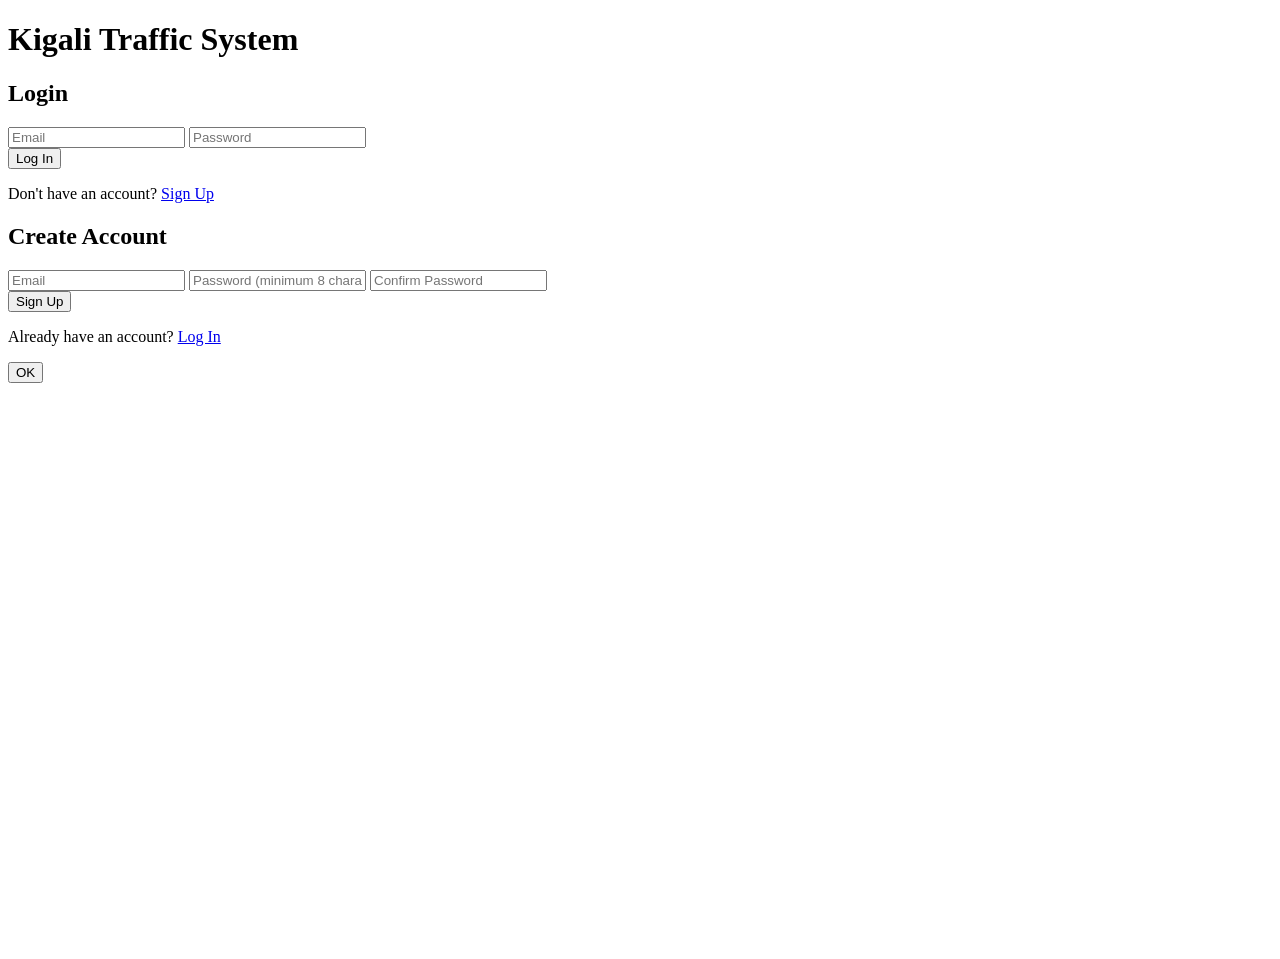
==== admin.html @ bb5ed210 "added users and improved authentication" ====
<!DOCTYPE html>
<html lang="en">
<head>
    <meta charset="UTF-8">
    <meta name="viewport" content="width=device-width, initial-scale=1.0">
    <title>Admin Dashboard - Kigali Traffic System</title>
    <link rel="stylesheet" href="admin.css">
</head>
<body>
    <div class="container">
        <header>
            <div class="header-content">
                <div class="logo-title">
                    <img src="https://img.icons8.com/ios-filled/50/ffffff/traffic-jam.png" alt="Logo" class="admin-logo">
                    <h1>Admin Dashboard</h1>
                </div>
                <div class="admin-info">
                    <span id="admin-name">👤 Admin</span>
                    <button id="back-home-btn" onclick="goToHome()">🏠 Back to Home</button>
                    <button id="logout-btn" onclick="logout()">Logout</button>
                </div>
            </div>
        </header>
        <div class="stats-section">
            <div class="stat-card">
                <div class="stat-icon stat-total">📋</div>
                <div class="stat-number" id="total-issues">0</div>
                <div class="stat-label">Total Issues</div>
            </div>
            <div class="stat-card pending">
                <div class="stat-icon stat-pending">⏳</div>
                <div class="stat-number" id="pending-issues">0</div>
                <div class="stat-label">Pending</div>
            </div>
            <div class="stat-card solved">
                <div class="stat-icon stat-solved">✅</div>
                <div class="stat-number" id="solved-issues">0</div>
                <div class="stat-label">Solved</div>
            </div>
        </div>
        <div class="filters-section">
            <div class="filter-group">
                <label for="status-filter">Filter by Status:</label>
                <select id="status-filter" onchange="filterIssues()">
                    <option value="all">All Issues</option>
                    <option value="pending">Pending</option>
                    <option value="solved">Solved</option>
                </select>
            </div>
            <div class="filter-group">
                <label for="type-filter">Filter by Type:</label>
                <select id="type-filter" onchange="filterIssues()">
                    <option value="all">All Types</option>
                    <option value="traffic-jam">Traffic Jam</option>
                    <option value="accident">Accident</option>
                    <option value="road-closure">Road Closure</option>
                    <option value="construction">Construction</option>
                    <option value="pothole">Pothole</option>
                    <option value="flooding">Flooding</option>
                    <option value="broken-traffic-light">Broken Traffic Light</option>
                    <option value="other">Other</option>
                </select>
            </div>
            <div class="search-group">
                <input type="text" id="search-input" placeholder="Search issues..." onkeyup="filterIssues()">
            </div>
        </div>
        <div class="issues-container">
            <div class="issues-header">
                <h2>Reported Issues</h2>
                <div class="refresh-btn" onclick="loadIssues()">
                    <span>🔄</span> Refresh
                </div>
            </div>
            <div id="issues-list" class="issues-list">
                <!-- Issues will be loaded here -->
            </div>
        </div>
        <div class="users-container">
            <div class="users-header">
                <h2>Registered Users</h2>
            </div>
            <div class="users-tools">
                <div class="search-group user-search-group">
                    <input
                        type="text"
                        id="user-search-input"
                        placeholder="Search users by email or role..."
                        onkeyup="filterUsers()"
                    >
                </div>
                <div class="refresh-btn" onclick="loadUsers()">
                    <span>🔄</span> Refresh Users
                </div>
            </div>
            <div id="users-list" class="users-list">
                <!-- Users will be loaded here -->
            </div>
        </div>
    </div>
    <!-- Custom Popup Overlay -->
    <div id="popup-overlay" class="popup-overlay">
        <div class="popup">
            <div id="popup-icon" class="popup-icon"></div>
            <div id="popup-title" class="popup-title"></div>
            <div id="popup-message" class="popup-message"></div>
            <button id="popup-button" class="popup-button">OK</button>
        </div>
    </div>
    <script src="admin.js"></script>
</body>
</html>
---- admin.css ----
@import url('https://fonts.googleapis.com/css2?family=Inter:wght@400;600;700&display=swap');
:root {
    --primary: #00b8a9;
    --primary-dark: #00897b;
    --primary-light: #e0f7fa;
    --accent: #f5e105;
    --danger: #ff5252;
    --success: #43e97b;
    --bg: #f7fafc;
    --card-bg: #fff;
    --shadow: 0 4px 24px rgba(0,0,0,0.07);
    --radius: 16px;
    --transition: 0.25s cubic-bezier(.4,0,.2,1);
}
* {
    margin: 0;
    padding: 0;
    box-sizing: border-box;
    font-family: 'Inter', 'Roboto', Arial, sans-serif;
}
body {
    background: linear-gradient(135deg, var(--primary-light) 0%, var(--bg) 100%);
    line-height: 1.6;
    color: #333;
}
.container {
    max-width: 1200px;
    margin: 0 auto;
    padding: 32px 16px 16px 16px;
}
header {
    background: linear-gradient(90deg, var(--primary) 60%, var(--primary-dark) 100%);
    color: white;
    padding: 1.5rem 0.5rem 1rem 0.5rem;
    border-radius: var(--radius);
    margin-bottom: 32px;
    box-shadow: var(--shadow);
    position: relative;
    overflow: hidden;
    transition: box-shadow var(--transition);
}
.header-content {
    display: flex;
    justify-content: space-between;
    align-items: center;
    margin-bottom: 15px;
    flex-wrap: wrap;
    gap: 18px;
}
.header-content h1 {
    font-size: 2.1rem;
    font-weight: 800;
    letter-spacing: 1px;
    margin: 0;
    line-height: 1;
}
.admin-logo {
    background: rgba(255,255,255,0.15);
    border-radius: 50%;
    box-shadow: 0 2px 8px rgba(0,184,169,0.12);
    padding: 6px;
}
.logo-title {
    display: flex;
    align-items: center;
    gap: 12px;
}
.admin-info {
    display: flex;
    align-items: center;
    gap: 18px;
    background: rgba(255,255,255,0.08);
    padding: 8px 18px;
    border-radius: 20px;
    font-size: 1rem;
    box-shadow: 0 2px 8px rgba(0,184,169,0.06);
}
#admin-name {
    font-weight: bold;
    font-size: 16px;
}
#back-home-btn {
    background: linear-gradient(90deg, var(--primary) 0%, var(--primary-dark) 100%);
    color: white;
    border: none;
    padding: 10px 28px;
    border-radius: 22px;
    cursor: pointer;
    font-weight: 700;
    font-size: 1rem;
    transition: background var(--transition), box-shadow var(--transition);
    box-shadow: 0 2px 8px rgba(0,184,169,0.08);
}
#back-home-btn:hover {
    background: linear-gradient(90deg, var(--primary-dark) 0%, var(--primary) 100%);
    box-shadow: 0 4px 16px rgba(0,184,169,0.15);
}
#logout-btn {
    background: linear-gradient(90deg, var(--danger) 0%, var(--accent) 100%);
    color: white;
    border: none;
    padding: 10px 28px;
    border-radius: 22px;
    cursor: pointer;
    font-weight: 700;
    font-size: 1rem;
    transition: background var(--transition), box-shadow var(--transition);
    box-shadow: 0 2px 8px rgba(255,152,0,0.08);
}
#logout-btn:hover {
    background: linear-gradient(90deg, var(--accent) 0%, var(--danger) 100%);
    box-shadow: 0 4px 16px rgba(255,82,82,0.15);
}
.back-btn {
    color: white;
    text-decoration: none;
    font-weight: bold;
    padding: 10px 18px;
    border: 2px solid rgba(255, 255, 255, 0.3);
    border-radius: 20px;
    transition: all var(--transition);
    display: inline-block;
    position: absolute;
    right: 24px;
    top: 24px;
    background: rgba(255,255,255,0.10);
    box-shadow: 0 2px 8px rgba(0,184,169,0.08);
}
.back-btn:hover {
    background: rgba(255, 255, 255, 0.18);
}
.stats-section {
    display: grid;
    grid-template-columns: repeat(auto-fit, minmax(220px, 1fr));
    gap: 24px;
    margin-bottom: 32px;
}
.stat-card {
    background: linear-gradient(135deg, var(--card-bg) 60%, var(--primary-light) 100%);
    padding: 32px 20px 24px 20px;
    border-radius: var(--radius);
    box-shadow: var(--shadow);
    text-align: center;
    transition: transform var(--transition), box-shadow var(--transition);
    position: relative;
}
.stat-card:hover {
    transform: translateY(-6px) scale(1.03);
    box-shadow: 0 8px 32px rgba(0,184,169,0.13);
}
.stat-icon {
    font-size: 2.2rem;
    margin-bottom: 10px;
    display: block;
    filter: drop-shadow(0 2px 6px rgba(0,184,169,0.10));
}
.stat-total { color: var(--primary); }
.stat-pending { color: var(--accent); }
.stat-solved { color: var(--success); }
.stat-number {
    font-size: 2.5rem;
    font-weight: 700;
    margin-bottom: 8px;
    letter-spacing: 1px;
    color: #222;
    transition: color var(--transition);
}
.stat-card.pending .stat-number {
    color: var(--accent);
}
.stat-card.solved .stat-number {
    color: var(--success);
}
.stat-label {
    color: #666;
    font-size: 1rem;
    text-transform: uppercase;
    letter-spacing: 1px;
    font-weight: 600;
}
.filters-section {
    background: var(--card-bg);
    padding: 22px 18px;
    border-radius: 14px;
    box-shadow: 0 2px 10px rgba(0,184,169,0.06);
    margin-bottom: 32px;
    display: flex;
    gap: 18px;
    flex-wrap: wrap;
    align-items: end;
}
.filter-group, .search-group {
    flex: 1;
    min-width: 200px;
}
.filter-group label, .search-group label {
    display: block;
    margin-bottom: 8px;
    font-weight: 600;
    color: var(--primary);
}
.filter-group select, .search-group input {
    width: 100%;
    padding: 14px 18px;
    border: 1.5px solid var(--primary-light);
    border-radius: 24px;
    font-size: 1rem;
    transition: border-color var(--transition), box-shadow var(--transition);
    background: #f8f9fa;
    outline: none;
}
.filter-group select:focus, .search-group input:focus {
    border-color: var(--primary);
    box-shadow: 0 0 8px rgba(0,184,169,0.13);
}
.issues-container {
    background: var(--card-bg);
    border-radius: 14px;
    box-shadow: var(--shadow);
    overflow: hidden;
    margin-bottom: 24px;
}
.issues-header {
    display: flex;
    justify-content: space-between;
    align-items: center;
    padding: 22px 20px 18px 20px;
    border-bottom: 1px solid var(--primary-light);
    background: #f8f9fa;
}
.issues-header h2 {
    margin: 0;
    color: var(--primary);
    font-weight: 700;
}
.refresh-btn {
    display: flex;
    align-items: center;
    gap: 8px;
    padding: 12px 24px;
    background: linear-gradient(90deg, var(--primary) 60%, var(--primary-dark) 100%);
    color: white;
    border: none;
    border-radius: 20px;
    cursor: pointer;
    font-weight: 600;
    font-size: 1rem;
    transition: background var(--transition), box-shadow var(--transition);
    box-shadow: 0 2px 8px rgba(0,184,169,0.08);
}
.refresh-btn:hover {
    background: linear-gradient(90deg, var(--primary-dark) 0%, var(--primary) 100%);
    box-shadow: 0 4px 16px rgba(0,184,169,0.13);
}
.issues-list {
    max-height: 600px;
    overflow-y: auto;
    padding: 24px 20px;
}
.users-container {
    background: var(--card-bg);
    border-radius: 14px;
    box-shadow: var(--shadow);
    overflow: hidden;
}
.users-header {
    padding: 22px 20px 12px 20px;
    border-bottom: 1px solid var(--primary-light);
    background: #f8f9fa;
}
.users-header h2 {
    margin: 0;
    color: var(--primary);
    font-weight: 700;
}
.users-tools {
    padding: 16px 20px;
    border-bottom: 1px solid var(--primary-light);
    display: flex;
    gap: 12px;
    align-items: center;
    justify-content: space-between;
}
.user-search-group {
    width: 100%;
    min-width: 240px;
}
.users-list {
    max-height: 380px;
    overflow-y: auto;
    padding: 18px 20px;
}
.user-item {
    border: 1.5px solid var(--primary-light);
    border-radius: 12px;
    padding: 14px 16px;
    margin-bottom: 12px;
    background: linear-gradient(135deg, #fff 80%, var(--primary-light) 100%);
}
.user-item:last-child {
    margin-bottom: 0;
}
.user-main {
    display: flex;
    justify-content: space-between;
    align-items: center;
    gap: 10px;
    margin-bottom: 8px;
}
.user-email {
    font-weight: 700;
    color: #2b2b2b;
    word-break: break-all;
}
.role-badge {
    border-radius: 16px;
    padding: 5px 12px;
    font-size: 0.85rem;
    font-weight: 700;
    text-transform: uppercase;
    letter-spacing: 0.5px;
}
.role-badge.admin {
    background: #fde68a;
    color: #7c5a00;
}
.role-badge.user {
    background: #dbeafe;
    color: #1d4ed8;
}
.user-meta {
    color: #666;
    display: flex;
    justify-content: space-between;
    align-items: center;
    gap: 10px;
    font-size: 0.95rem;
    flex-wrap: wrap;
}
.delete-btn {
    background: linear-gradient(90deg, var(--danger) 60%, var(--accent) 100%) !important;
    color: #fff !important;
    border: none;
    font-weight: 700;
    border-radius: 20px;
    padding: 10px 24px;
    margin-left: 10px;
    box-shadow: 0 2px 8px rgba(255,82,82,0.10);
    transition: background var(--transition), box-shadow var(--transition), transform var(--transition);
    display: inline-flex;
    align-items: center;
    gap: 6px;
}
.delete-btn:hover {
    background: linear-gradient(90deg, var(--accent) 0%, var(--danger) 100%) !important;
    box-shadow: 0 4px 16px rgba(255,82,82,0.18);
    transform: translateY(-2px) scale(1.04);
}
.issue-item {
    border: 1.5px solid var(--primary-light);
    border-radius: 18px;
    padding: 32px 24px 28px 24px;
    margin-bottom: 28px;
    background: linear-gradient(135deg, var(--card-bg) 80%, var(--primary-light) 100%);
    transition: box-shadow var(--transition), border-color var(--transition);
    box-shadow: var(--shadow);
    position: relative;
}
.issue-item:hover {
    box-shadow: 0 12px 36px rgba(0,184,169,0.18);
    border-color: var(--primary);
}
.issue-header {
    display: flex;
    justify-content: space-between;
    align-items: flex-start;
    margin-bottom: 18px;
    gap: 10px;
}
.issue-title {
    display: flex;
    align-items: center;
    gap: 14px;
    font-size: 1.18rem;
    font-weight: 700;
}
.issue-icon {
    font-size: 1.5em;
}
.issue-type {
    font-size: 18px;
    font-weight: bold;
    color: #333;
    text-transform: capitalize;
}
.status-badge {
    font-size: 1.05rem;
    padding: 8px 18px;
    border-radius: 22px;
    font-weight: 700;
    letter-spacing: 1px;
}
.status-badge.pending {
    background: #fffde4;
    color: var(--accent);
}
.status-badge.solved {
    background: #e8f5e8;
    color: var(--success);
}
.issue-description {
    color: #666;
    margin-bottom: 15px;
    line-height: 1.5;
    font-size: 1.08rem;
}
.issue-location {
    background: #f8f9fa;
    padding: 10px 14px;
    border-radius: 6px;
    margin-bottom: 15px;
    font-weight: 600;
    color: var(--primary);
}
.issue-meta {
    display: flex;
    justify-content: space-between;
    align-items: center;
    font-size: 0.98rem;
    color: #666;
    margin-bottom: 15px;
}
.issue-image {
    margin-top: 15px;
}
.issue-image img {
    max-width: 100%;
    max-height: 200px;
    border-radius: 6px;
    border: 1.5px solid var(--primary-light);
}
.status-update {
    margin-top: 22px;
    padding-top: 18px;
    border-top: 1.5px solid var(--primary-light);
}
.status-update h4 {
    margin-bottom: 10px;
    color: #333;
}
.status-buttons {
    display: flex;
    gap: 10px;
    flex-wrap: wrap;
}
.status-btn {
    padding: 10px 24px;
    border: none;
    border-radius: 20px;
    cursor: pointer;
    font-size: 1rem;
    font-weight: 700;
    transition: all var(--transition);
    box-shadow: 0 2px 8px rgba(0,184,169,0.08);
    margin-bottom: 6px;
}
.status-btn.pending {
    background: linear-gradient(90deg, var(--accent) 60%, #f5ea52 100%);
    color: #fff;
}
.status-btn.pending:hover {
    background: linear-gradient(90deg, #fffde4 0%, var(--accent) 100%);
}
.status-btn.solved {
    background: linear-gradient(90deg, var(--success) 60%, #43e97b 100%);
    color: #fff;
}
.status-btn.solved:hover {
    background: linear-gradient(90deg, #43e97b 0%, var(--success) 100%);
}
.status-btn.active {
    opacity: 0.7;
    cursor: not-allowed;
}
.popup-overlay {
    position: fixed;
    top: 0;
    left: 0;
    width: 100vw;
    height: 100vh;
    background: rgba(0, 184, 169, 0.18);
    backdrop-filter: blur(2px);
    display: flex;
    justify-content: center;
    align-items: center;
    z-index: 1000;
    opacity: 0;
    visibility: hidden;
    transition: all var(--transition);
}
.popup-overlay.show {
    opacity: 1;
    visibility: visible;
}
.popup {
    background: linear-gradient(135deg, var(--card-bg) 80%, var(--primary-light) 100%);
    padding: 36px 28px;
    border-radius: var(--radius);
    box-shadow: 0 10px 30px rgba(0, 184, 169, 0.18);
    max-width: 420px;
    width: 95%;
    text-align: center;
    transform: scale(0.7);
    transition: transform var(--transition);
}
.popup-overlay.show .popup {
    transform: scale(1);
}
.popup-icon {
    font-size: 54px;
    margin-bottom: 22px;
}
.popup-icon.success {
    color: #28a745;
}
.popup-icon.error {
    color: #dc3545;
}
.popup-icon.warning {
    color: var(--accent);
}
.popup-title {
    font-size: 1.35rem;
    font-weight: 700;
    margin-bottom: 15px;
    color: var(--primary);
}
.popup-message {
    font-size: 1.08rem;
    color: #666;
    margin-bottom: 25px;
    line-height: 1.5;
}
.popup-button {
    padding: 14px 36px;
    background: linear-gradient(90deg, var(--primary) 60%, var(--primary-dark) 100%);
    color: white;
    border: none;
    border-radius: 24px;
    cursor: pointer;
    font-size: 1.08rem;
    font-weight: 700;
    transition: background var(--transition), box-shadow var(--transition);
    min-width: 120px;
    box-shadow: 0 2px 8px rgba(0,184,169,0.08);
}
.popup-button:hover {
    background: linear-gradient(90deg, var(--primary-dark) 0%, var(--primary) 100%);
    box-shadow: 0 4px 16px rgba(0,184,169,0.13);
}
.popup-button.success {
    background-color: #28a745;
}
.popup-button.success:hover {
    background-color: #218838;
}
.popup-button.error {
    background-color: #dc3545;
}
.popup-button.error:hover {
    background-color: #c82333;
}
@media (max-width: 900px) {
    .container {
        padding: 10px;
    }
    .header-content {
        flex-direction: column;
        gap: 18px;
        text-align: center;
    }
    .stats-section {
        grid-template-columns: 1fr;
    }
    .filters-section {
        flex-direction: column;
    }
    .filter-group, .search-group {
        min-width: auto;
    }
    .issues-header {
        flex-direction: column;
        gap: 15px;
    }
    .users-tools {
        flex-direction: column;
        align-items: stretch;
    }
    .issue-header {
        flex-direction: column;
        gap: 10px;
        align-items: flex-start;
    }
    .issue-meta {
        flex-direction: column;
        gap: 5px;
        align-items: flex-start;
    }
    .status-buttons {
        flex-direction: column;
    }
}
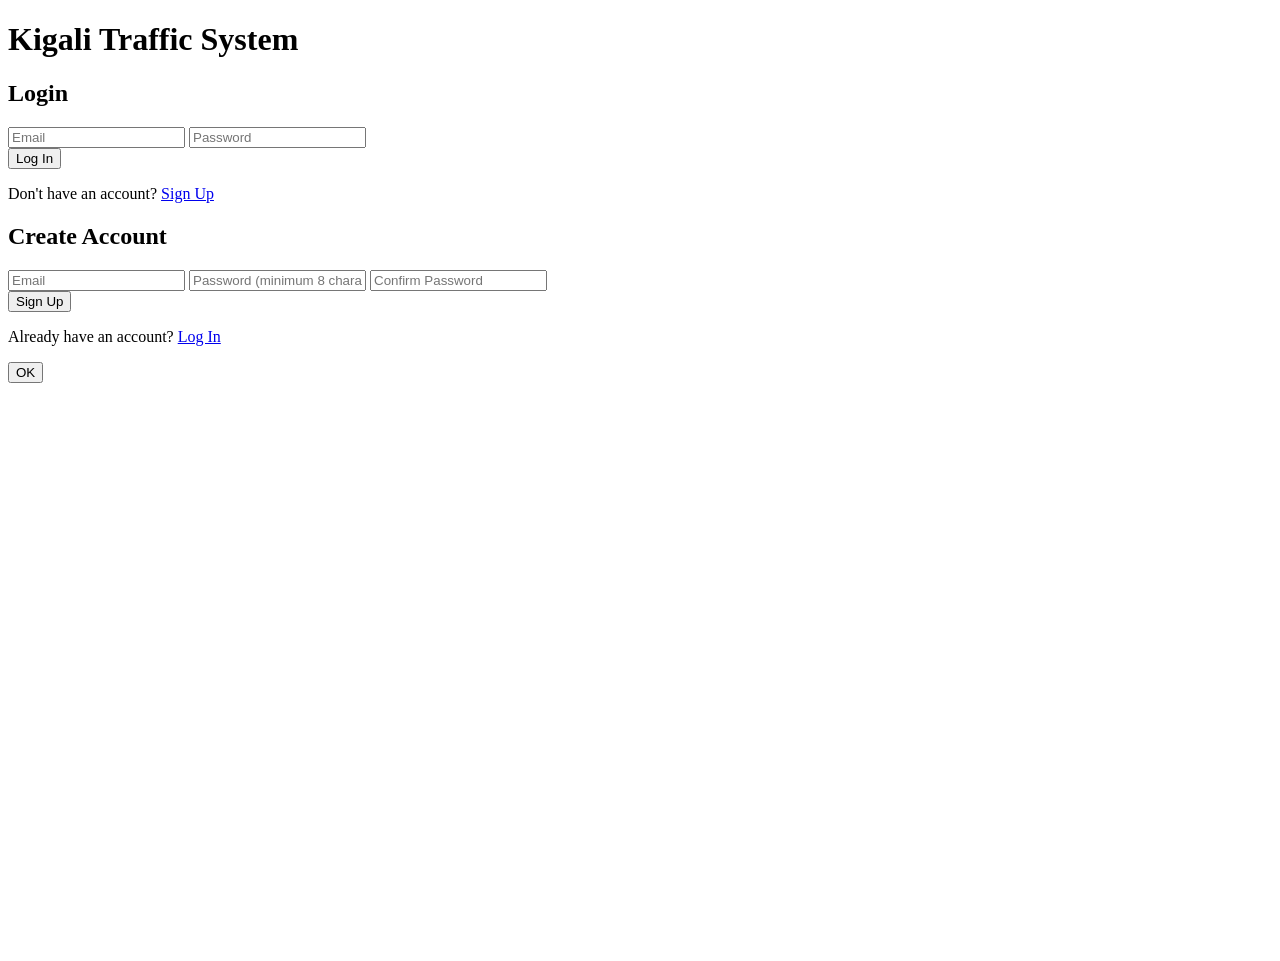
==== commit 9556cb4d: "added the excel and csv export" ====
--- a/admin.html
+++ b/admin.html
@@ -89,8 +89,25 @@
                         onkeyup="filterUsers()"
                     >
                 </div>
-                <div class="refresh-btn" onclick="loadUsers()">
-                    <span>🔄</span> Refresh Users
+                <div class="users-actions">
+                    <div class="refresh-btn" onclick="loadUsers()">
+                        <span>🔄</span> Refresh Users
+                    </div>
+                    <div class="export-group">
+                        <label for="user-export-format">Export:</label>
+                        <select id="user-export-format">
+                            <option value="csv" selected>CSV</option>
+                            <option value="json">JSON</option>
+                            <option value="excel">Excel</option>
+                        </select>
+                        <button
+                            type="button"
+                            class="export-btn"
+                            onclick="exportUsers()"
+                        >
+                            ⬇ Download
+                        </button>
+                    </div>
                 </div>
             </div>
             <div id="users-list" class="users-list">
--- a/admin.css
+++ b/admin.css
@@ -281,6 +281,48 @@
     align-items: center;
     justify-content: space-between;
 }
+.users-actions {
+    display: flex;
+    gap: 12px;
+    align-items: center;
+    width: 100%;
+    justify-content: space-between;
+}
+.export-group {
+    display: flex;
+    align-items: end;
+    gap: 10px;
+}
+.export-group label {
+    font-weight: 700;
+    color: var(--primary);
+    white-space: nowrap;
+}
+#user-export-format {
+    padding: 14px 18px;
+    border: 1.5px solid var(--primary-light);
+    border-radius: 24px;
+    font-size: 1rem;
+    background: #f8f9fa;
+    outline: none;
+}
+.export-btn {
+    background: linear-gradient(90deg, var(--primary) 60%, var(--primary-dark) 100%);
+    color: white;
+    border: none;
+    padding: 12px 18px;
+    border-radius: 20px;
+    cursor: pointer;
+    font-weight: 700;
+    box-shadow: 0 2px 8px rgba(0,184,169,0.08);
+    transition: background var(--transition), box-shadow var(--transition), transform var(--transition);
+    white-space: nowrap;
+}
+.export-btn:hover {
+    background: linear-gradient(90deg, var(--primary-dark) 0%, var(--primary) 100%);
+    box-shadow: 0 4px 16px rgba(0,184,169,0.13);
+    transform: translateY(-1px);
+}
 .user-search-group {
     width: 100%;
     min-width: 240px;
@@ -596,6 +638,17 @@
         flex-direction: column;
         align-items: stretch;
     }
+    .users-actions {
+        flex-direction: column;
+        align-items: stretch;
+    }
+    .export-group {
+        flex-direction: column;
+        align-items: stretch;
+    }
+    #user-export-format {
+        width: 100%;
+    }
     .issue-header {
         flex-direction: column;
         gap: 10px;
